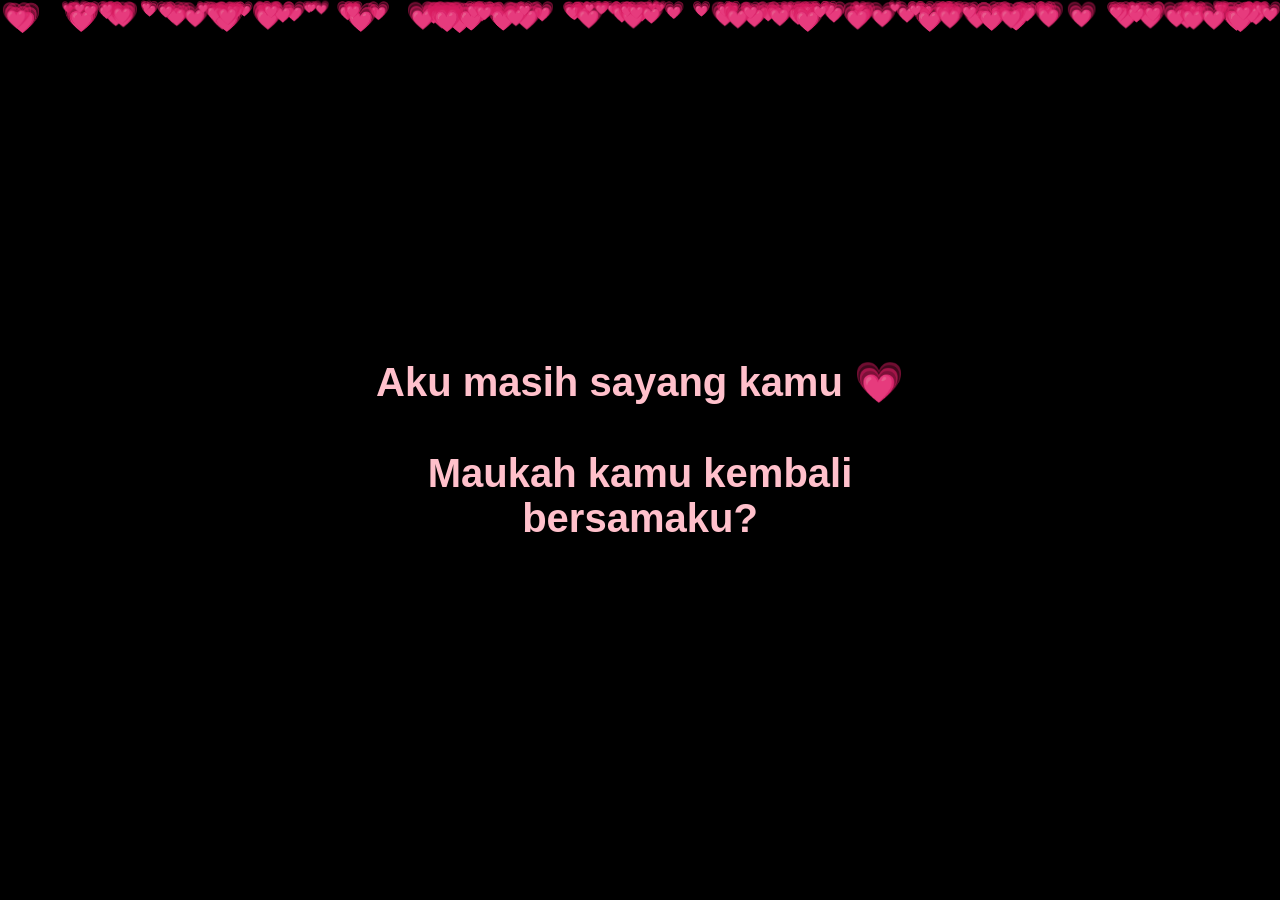
==== love.html @ 9924bb15 "Create love.html" ====
<!DOCTYPE html>
<html lang="id">
<head>

<meta charset="UTF-8">
<meta name="viewport" content="width=device-width, initial-scale=1.0">

<title>For You 💗</title>

<style>

body{
margin:0;
background:black;
color:white;
font-family:Arial;
overflow:hidden;
text-align:center;
}

/* teks tengah */

.center{
position:absolute;
top:50%;
left:50%;
transform:translate(-50%,-50%);
}

/* hujan love */

#rain{
position:fixed;
width:100%;
height:100%;
top:0;
left:0;
pointer-events:none;
}

.heart{
position:absolute;
color:pink;
animation:fall linear infinite;
}

@keyframes fall{
0%{
transform:translateY(-10vh);
opacity:1;
}
100%{
transform:translateY(100vh);
opacity:0;
}
}

h1{
font-size:40px;
color:pink;
}

</style>

</head>

<body>

<div id="rain"></div>

<div class="center">

<h1>
Aku masih sayang kamu 💗
<br><br>
Maukah kamu kembali bersamaku?
</h1>

</div>

<script>

/* hujan love */

const rain=document.getElementById("rain")

for(let i=0;i<150;i++){

let heart=document.createElement("div")

heart.className="heart"

heart.innerHTML="💗"

heart.style.left=Math.random()*100+"vw"

heart.style.animationDuration=(Math.random()*3+2)+"s"

heart.style.fontSize=(Math.random()*20+10)+"px"

rain.appendChild(heart)

}

</script>

</body>
</html>
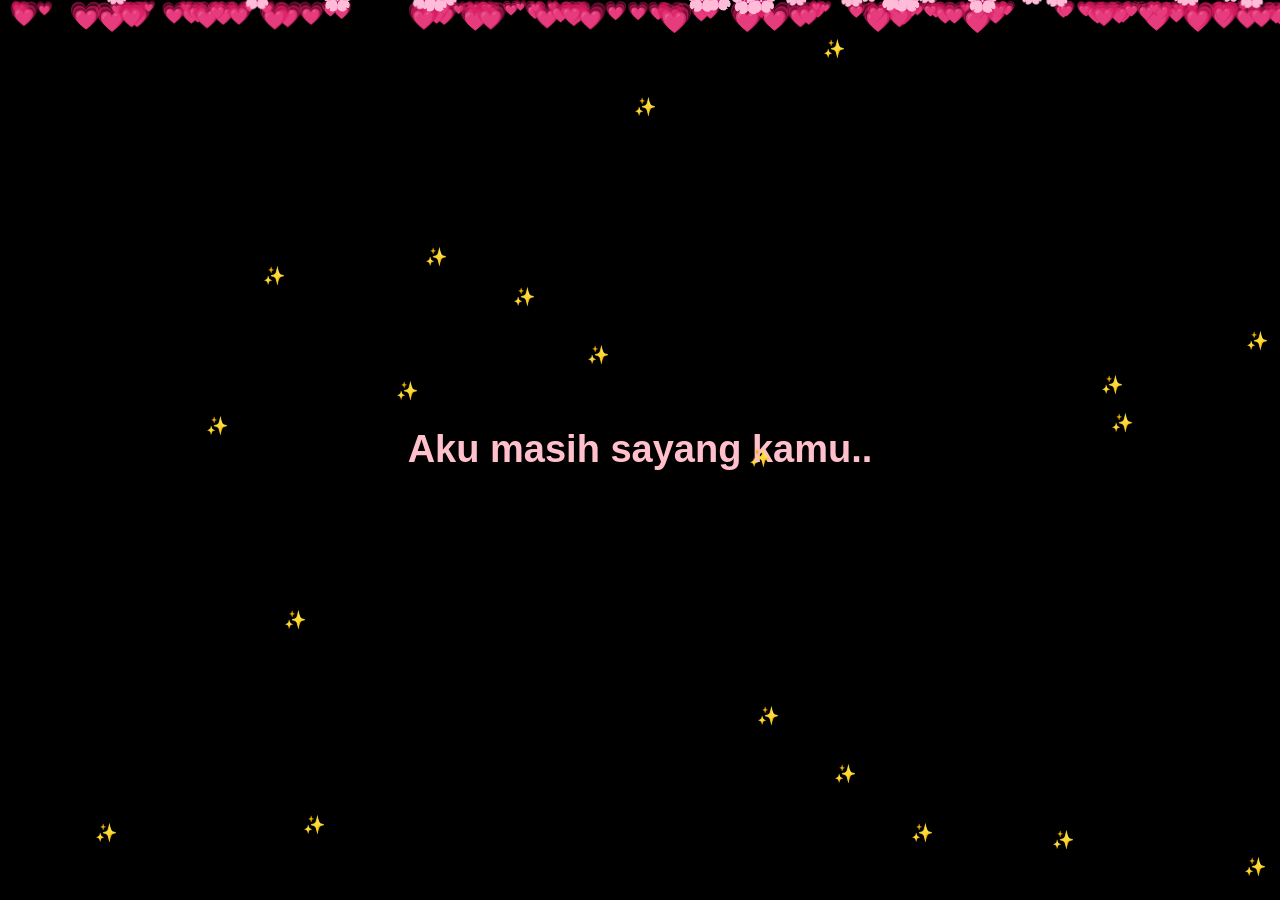
==== commit d3e5bda6: "Update love.html" ====
--- a/love.html
+++ b/love.html
@@ -25,6 +25,7 @@
 top:50%;
 left:50%;
 transform:translate(-50%,-50%);
+width:80%;
 }
 
 /* hujan love */
@@ -55,9 +56,44 @@
 }
 }
 
+/* kelopak bunga */
+
+.flower{
+position:absolute;
+top:-20px;
+color:#ff99cc;
+animation:flowerFall linear infinite;
+}
+
+@keyframes flowerFall{
+0%{
+transform:translateY(-10vh) rotate(0deg);
+opacity:1;
+}
+100%{
+transform:translateY(110vh) rotate(360deg);
+opacity:0;
+}
+}
+
+/* sparkle */
+
+.sparkle{
+position:absolute;
+color:white;
+animation:spark 2s infinite;
+}
+
+@keyframes spark{
+0%{opacity:0;}
+50%{opacity:1;}
+100%{opacity:0;}
+}
+
 h1{
-font-size:40px;
+font-size:38px;
 color:pink;
+line-height:1.6;
 }
 
 </style>
@@ -69,22 +105,16 @@
 <div id="rain"></div>
 
 <div class="center">
-
-<h1>
-Aku masih sayang kamu 💗
-<br><br>
-Maukah kamu kembali bersamaku?
-</h1>
-
+<h1 id="text"></h1>
 </div>
 
 <script>
 
-/* hujan love */
+/* HUJAN LOVE */
 
 const rain=document.getElementById("rain")
 
-for(let i=0;i<150;i++){
+for(let i=0;i<120;i++){
 
 let heart=document.createElement("div")
 
@@ -101,6 +131,68 @@
 rain.appendChild(heart)
 
 }
+
+/* BUNGA JATUH */
+
+for(let i=0;i<30;i++){
+
+let flower=document.createElement("div")
+
+flower.className="flower"
+
+flower.innerHTML="🌸"
+
+flower.style.left=Math.random()*100+"vw"
+
+flower.style.animationDuration=(Math.random()*5+5)+"s"
+
+flower.style.fontSize=(Math.random()*15+15)+"px"
+
+document.body.appendChild(flower)
+
+}
+
+/* SPARKLE */
+
+for(let i=0;i<20;i++){
+
+let sparkle=document.createElement("div")
+
+sparkle.className="sparkle"
+
+sparkle.innerHTML="✨"
+
+sparkle.style.left=Math.random()*100+"vw"
+
+sparkle.style.top=Math.random()*100+"vh"
+
+sparkle.style.fontSize="18px"
+
+document.body.appendChild(sparkle)
+
+}
+
+/* TYPING TEXT */
+
+let message="Aku masih sayang kamu... 💗\n\nMaukah kamu kembali bersamaku?"
+
+let i=0
+
+function typing(){
+
+if(i<message.length){
+
+document.getElementById("text").innerHTML+=message.charAt(i)
+
+i++
+
+setTimeout(typing,60)
+
+}
+
+}
+
+typing()
 
 </script>
 
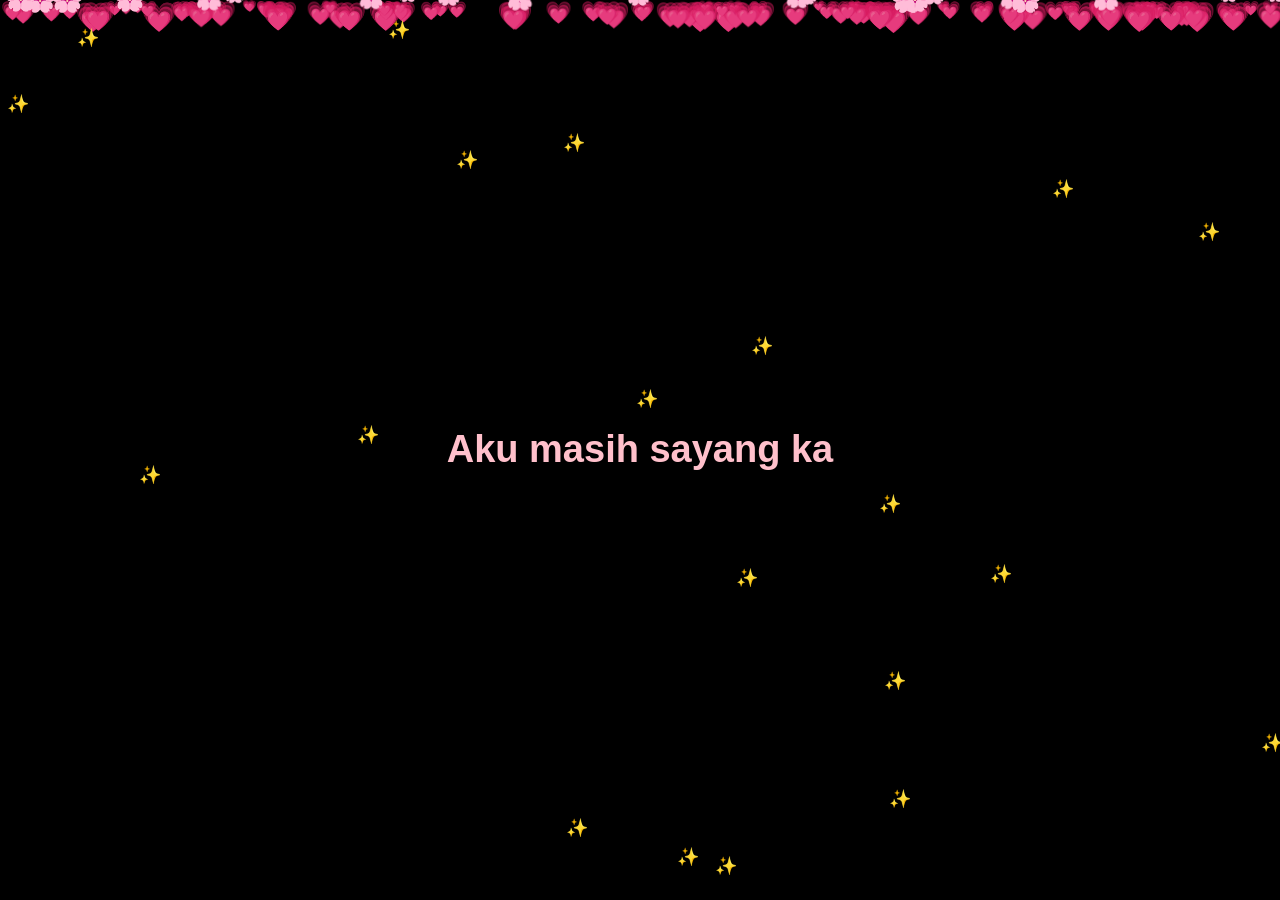
==== commit 0c9f5c30: "Update love.html" ====
--- a/love.html
+++ b/love.html
@@ -5,7 +5,7 @@
 <meta charset="UTF-8">
 <meta name="viewport" content="width=device-width, initial-scale=1.0">
 
-<title>For You 💗</title>
+<title>forr cantikuu</title>
 
 <style>
 
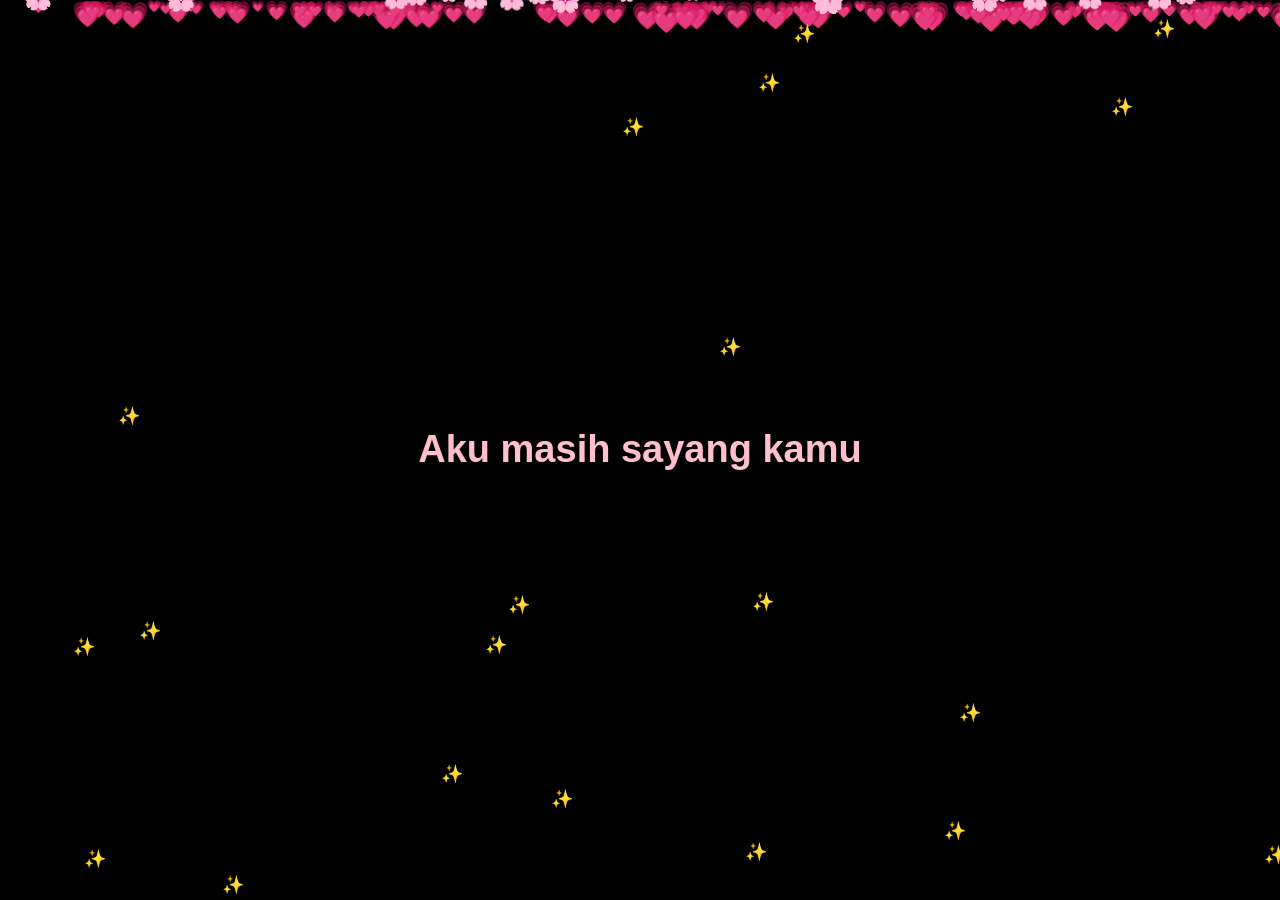
==== commit c6ae7449: "Update love.html" ====
--- a/love.html
+++ b/love.html
@@ -1,4 +1,5 @@
 <!DOCTYPE html>
+
 <html lang="id">
 <head>
 
@@ -18,8 +19,6 @@
 text-align:center;
 }
 
-/* teks tengah */
-
 .center{
 position:absolute;
 top:50%;
@@ -27,8 +26,6 @@
 transform:translate(-50%,-50%);
 width:80%;
 }
-
-/* hujan love */
 
 #rain{
 position:fixed;
@@ -46,17 +43,9 @@
 }
 
 @keyframes fall{
-0%{
-transform:translateY(-10vh);
-opacity:1;
+0%{transform:translateY(-10vh);opacity:1;}
+100%{transform:translateY(100vh);opacity:0;}
 }
-100%{
-transform:translateY(100vh);
-opacity:0;
-}
-}
-
-/* kelopak bunga */
 
 .flower{
 position:absolute;
@@ -66,17 +55,9 @@
 }
 
 @keyframes flowerFall{
-0%{
-transform:translateY(-10vh) rotate(0deg);
-opacity:1;
+0%{transform:translateY(-10vh) rotate(0deg);opacity:1;}
+100%{transform:translateY(110vh) rotate(360deg);opacity:0;}
 }
-100%{
-transform:translateY(110vh) rotate(360deg);
-opacity:0;
-}
-}
-
-/* sparkle */
 
 .sparkle{
 position:absolute;
@@ -102,6 +83,10 @@
 
 <body>
 
+<audio autoplay loop>
+<source src="akad.mp3" type="audio/mpeg">
+</audio>
+
 <div id="rain"></div>
 
 <div class="center">
@@ -110,86 +95,48 @@
 
 <script>
 
-/* HUJAN LOVE */
-
 const rain=document.getElementById("rain")
 
 for(let i=0;i<120;i++){
-
 let heart=document.createElement("div")
-
 heart.className="heart"
-
 heart.innerHTML="💗"
-
 heart.style.left=Math.random()*100+"vw"
-
 heart.style.animationDuration=(Math.random()*3+2)+"s"
-
 heart.style.fontSize=(Math.random()*20+10)+"px"
-
 rain.appendChild(heart)
-
 }
 
-/* BUNGA JATUH */
-
 for(let i=0;i<30;i++){
-
 let flower=document.createElement("div")
-
 flower.className="flower"
-
 flower.innerHTML="🌸"
-
 flower.style.left=Math.random()*100+"vw"
-
 flower.style.animationDuration=(Math.random()*5+5)+"s"
-
 flower.style.fontSize=(Math.random()*15+15)+"px"
-
 document.body.appendChild(flower)
-
 }
 
-/* SPARKLE */
-
 for(let i=0;i<20;i++){
-
 let sparkle=document.createElement("div")
-
 sparkle.className="sparkle"
-
 sparkle.innerHTML="✨"
-
 sparkle.style.left=Math.random()*100+"vw"
-
 sparkle.style.top=Math.random()*100+"vh"
-
 sparkle.style.fontSize="18px"
-
 document.body.appendChild(sparkle)
-
 }
-
-/* TYPING TEXT */
 
 let message="Aku masih sayang kamu... 💗\n\nMaukah kamu kembali bersamaku?"
 
 let i=0
 
 function typing(){
-
 if(i<message.length){
-
 document.getElementById("text").innerHTML+=message.charAt(i)
-
 i++
-
 setTimeout(typing,60)
-
 }
-
 }
 
 typing()
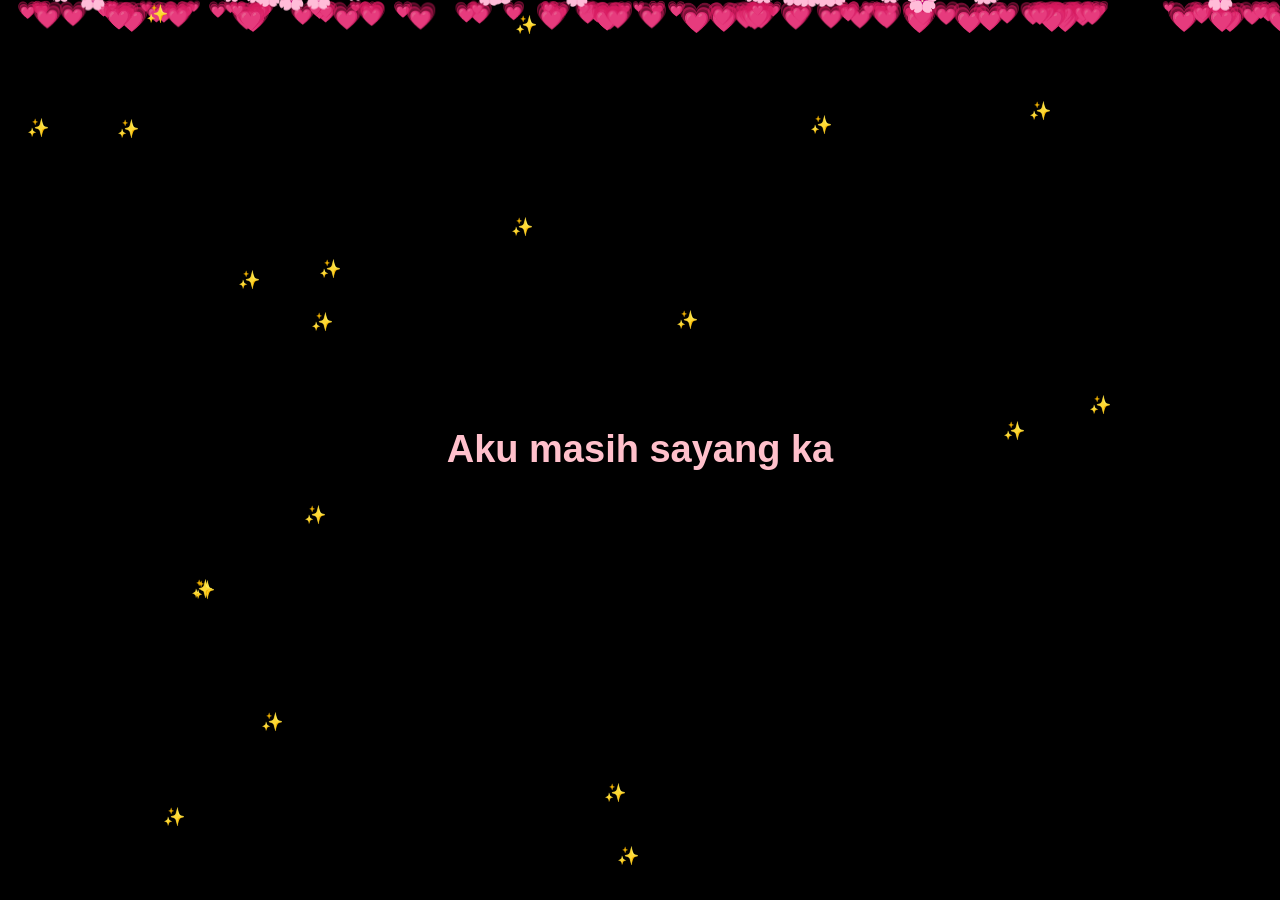
==== commit ed49ddc8: "Update love.html" ====
--- a/love.html
+++ b/love.html
@@ -83,10 +83,6 @@
 
 <body>
 
-<audio autoplay loop>
-<source src="akad.mp3" type="audio/mpeg">
-</audio>
-
 <div id="rain"></div>
 
 <div class="center">
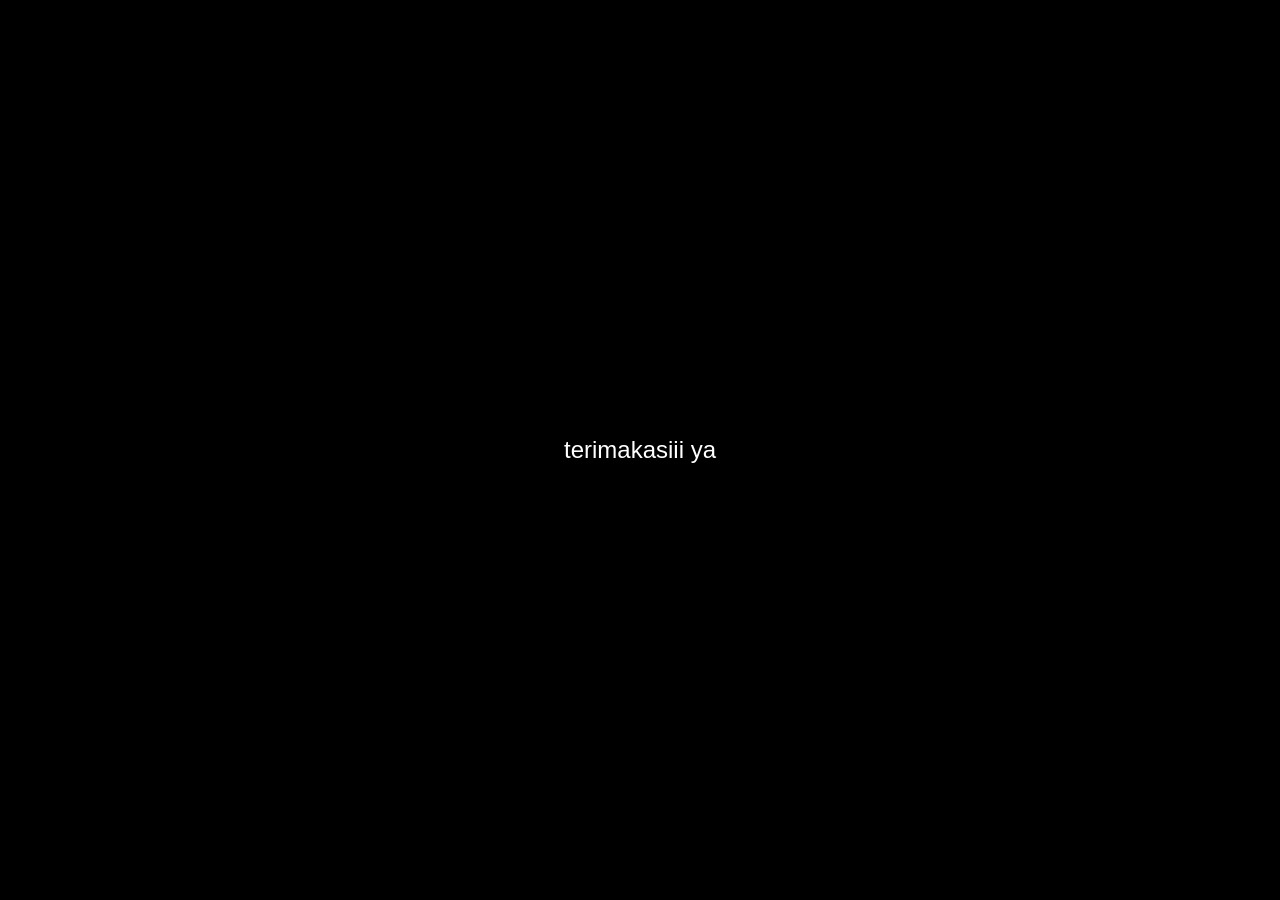
==== commit e60e904d: "Update love.html" ====
--- a/love.html
+++ b/love.html
@@ -1,79 +1,30 @@
 <!DOCTYPE html>
-
 <html lang="id">
 <head>
 
 <meta charset="UTF-8">
 <meta name="viewport" content="width=device-width, initial-scale=1.0">
 
-<title>forr cantikuu</title>
+<title>for my love</title>
 
 <style>
 
 body{
 margin:0;
+padding:0;
 background:black;
 color:white;
-font-family:Arial;
-overflow:hidden;
+display:flex;
+justify-content:center;
+align-items:center;
+height:100vh;
+font-family:sans-serif;
 text-align:center;
 }
 
-.center{
-position:absolute;
-top:50%;
-left:50%;
-transform:translate(-50%,-50%);
-width:80%;
-}
-
-#rain{
-position:fixed;
-width:100%;
-height:100%;
-top:0;
-left:0;
-pointer-events:none;
-}
-
-.heart{
-position:absolute;
-color:pink;
-animation:fall linear infinite;
-}
-
-@keyframes fall{
-0%{transform:translateY(-10vh);opacity:1;}
-100%{transform:translateY(100vh);opacity:0;}
-}
-
-.flower{
-position:absolute;
-top:-20px;
-color:#ff99cc;
-animation:flowerFall linear infinite;
-}
-
-@keyframes flowerFall{
-0%{transform:translateY(-10vh) rotate(0deg);opacity:1;}
-100%{transform:translateY(110vh) rotate(360deg);opacity:0;}
-}
-
-.sparkle{
-position:absolute;
-color:white;
-animation:spark 2s infinite;
-}
-
-@keyframes spark{
-0%{opacity:0;}
-50%{opacity:1;}
-100%{opacity:0;}
-}
-
-h1{
-font-size:38px;
-color:pink;
+#text{
+font-size:24px;
+max-width:700px;
 line-height:1.6;
 }
 
@@ -83,56 +34,26 @@
 
 <body>
 
-<div id="rain"></div>
-
-<div class="center">
-<h1 id="text"></h1>
-</div>
+<p id="text"></p>
 
 <script>
 
-const rain=document.getElementById("rain")
+let text = "terimakasiii ya wes mau nerimo aku sekali neh, aku ga janji, tapi aku selalu berusaha dadi seng terbaik teko sebelum' e, aku berusaha gabakal ngulangi kesalahan kesalahan seng wes pernah tabuat, nek aku seumpama besok enek seng kurang pas bagi amu, ojo ragu gae negur, aku suka ditegur amu, aku suka nek amu mengevaluasi aku, ben aku iso dadi seng mbo pengeni sayang, sekali neh, aku banyak' terimakasih, loveyoumoree than anything sayang... ❤️"
 
-for(let i=0;i<120;i++){
-let heart=document.createElement("div")
-heart.className="heart"
-heart.innerHTML="💗"
-heart.style.left=Math.random()*100+"vw"
-heart.style.animationDuration=(Math.random()*3+2)+"s"
-heart.style.fontSize=(Math.random()*20+10)+"px"
-rain.appendChild(heart)
+let i = 0
+
+function typing(){
+
+if(i < text.length){
+
+document.getElementById("text").innerHTML += text.charAt(i)
+
+i++
+
+setTimeout(typing,70)
+
 }
 
-for(let i=0;i<30;i++){
-let flower=document.createElement("div")
-flower.className="flower"
-flower.innerHTML="🌸"
-flower.style.left=Math.random()*100+"vw"
-flower.style.animationDuration=(Math.random()*5+5)+"s"
-flower.style.fontSize=(Math.random()*15+15)+"px"
-document.body.appendChild(flower)
-}
-
-for(let i=0;i<20;i++){
-let sparkle=document.createElement("div")
-sparkle.className="sparkle"
-sparkle.innerHTML="✨"
-sparkle.style.left=Math.random()*100+"vw"
-sparkle.style.top=Math.random()*100+"vh"
-sparkle.style.fontSize="18px"
-document.body.appendChild(sparkle)
-}
-
-let message="Aku masih sayang kamu... 💗\n\nMaukah kamu kembali bersamaku?"
-
-let i=0
-
-function typing(){
-if(i<message.length){
-document.getElementById("text").innerHTML+=message.charAt(i)
-i++
-setTimeout(typing,60)
-}
 }
 
 typing()
